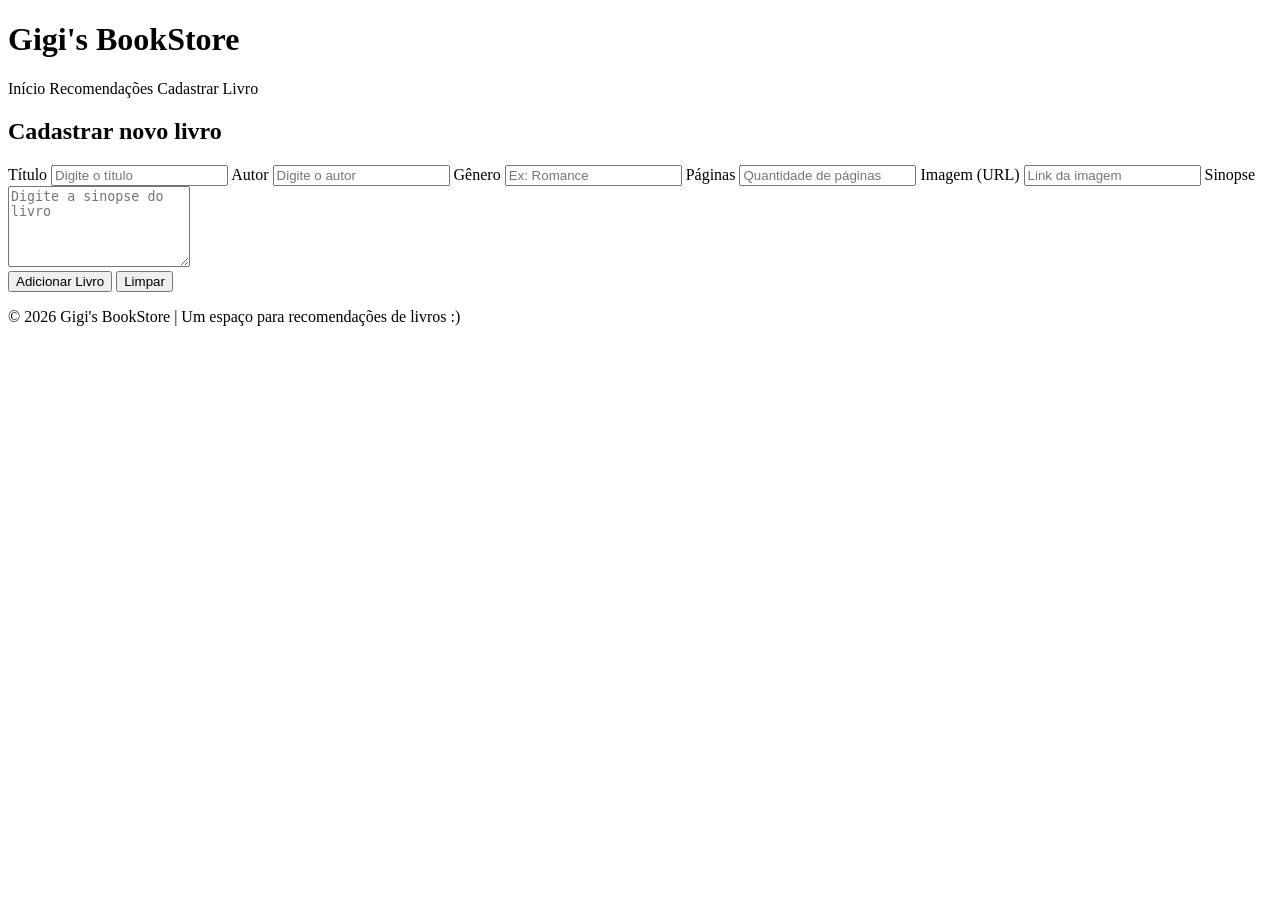
==== src/main/resources/templates/cadastro-livro.html @ e5c496eb "first commit" ====
<!doctype html>
<html lang="pt-br" xmlns:th="http://www.thymeleaf.org">
  <head>
    <meta charset="UTF-8" />
    <meta name="viewport" content="width=device-width, initial-scale=1.0" />
    <title>Cadastrar Livro</title>
    <link rel="stylesheet" th:href="@{/css/style.css}" />
  </head>

  <body>
    <header>
      <a th:href="@{/}">
        <h1>Gigi's BookStore</h1>
      </a>

      <nav>
        <a th:href="@{/}">Início</a>
        <a th:href="@{/livros}">Recomendações</a>
        <a th:href="@{/cadastro}">Cadastrar Livro</a>
      </nav>
    </header>

    <main class="form">
      <h2>Cadastrar novo livro</h2>

      <form th:action="@{/livro}" method="post" th:object="${livro}">
        <label>Título</label>
        <input type="text" th:field="*{titulo}" placeholder="Digite o título" />

        <label>Autor</label>
        <input type="text" th:field="*{autor}" placeholder="Digite o autor" />

        <label>Gênero</label>
        <input type="text" th:field="*{genero}" placeholder="Ex: Romance" />

        <label>Páginas</label>
        <input
          type="number"
          th:field="*{paginas}"
          placeholder="Quantidade de páginas"
        />

        <label>Imagem (URL)</label>
        <input type="text" th:field="*{imagem}" placeholder="Link da imagem" />

        <label>Sinopse</label>
        <textarea
          rows="5"
          th:field="*{sinopse}"
          placeholder="Digite a sinopse do livro"
        ></textarea>

        <div class="botoes-form">
          <button type="submit">Adicionar Livro</button>
          <button type="reset">Limpar</button>
        </div>
      </form>
    </main>

    <footer>
      <p>© 2026 Gigi's BookStore | Um espaço para recomendações de livros :)</p>
    </footer>
  </body>
</html>
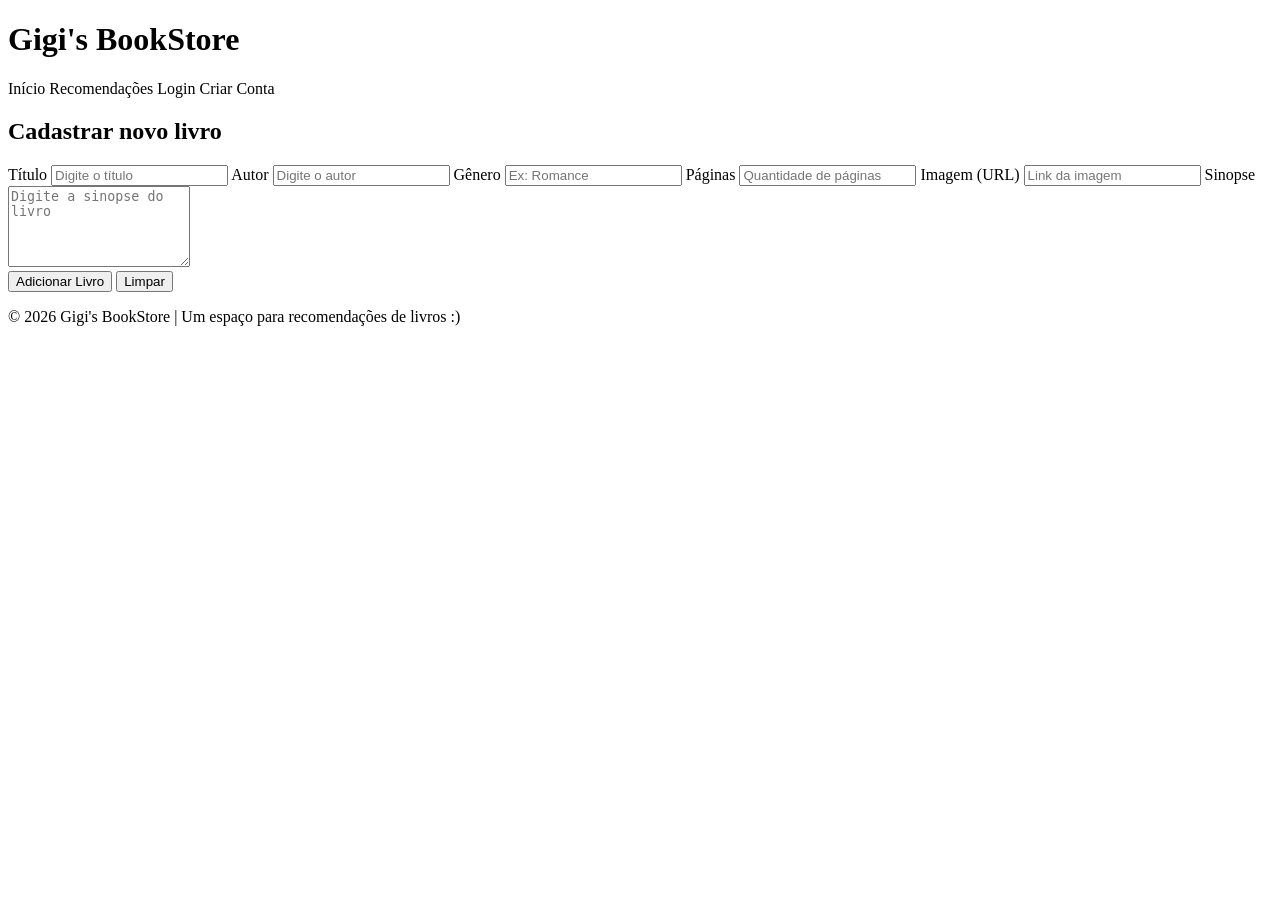
==== commit a6c1ed34: "Atualizações p2" ====
--- a/src/main/resources/templates/cadastro-livro.html
+++ b/src/main/resources/templates/cadastro-livro.html
@@ -16,7 +16,8 @@
       <nav>
         <a th:href="@{/}">Início</a>
         <a th:href="@{/livros}">Recomendações</a>
-        <a th:href="@{/cadastro}">Cadastrar Livro</a>
+        <a th:href="@{/login}">Login</a>        
+        <a th:href="@{/cadastro-usuario}"> Criar Conta </a>
       </nav>
     </header>
 
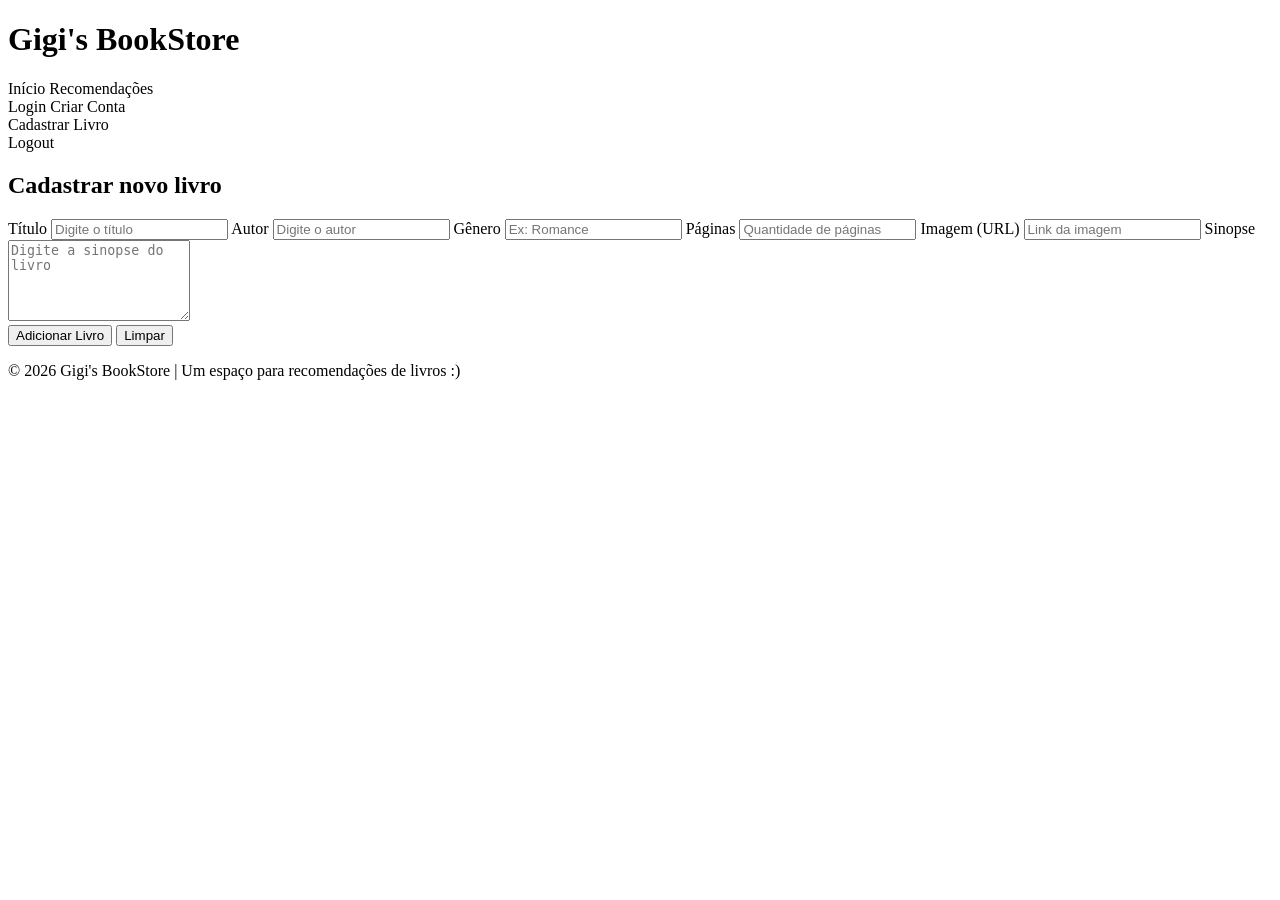
==== commit 717b1d28: "nova nav" ====
--- a/src/main/resources/templates/cadastro-livro.html
+++ b/src/main/resources/templates/cadastro-livro.html
@@ -1,5 +1,9 @@
 <!doctype html>
-<html lang="pt-br" xmlns:th="http://www.thymeleaf.org">
+<html
+  lang="pt-br"
+  xmlns:th="http://www.thymeleaf.org"
+  xmlns:sec="http://www.thymeleaf.org/extras/spring-security"
+>
   <head>
     <meta charset="UTF-8" />
     <meta name="viewport" content="width=device-width, initial-scale=1.0" />
@@ -12,12 +16,19 @@
       <a th:href="@{/}">
         <h1>Gigi's BookStore</h1>
       </a>
-
       <nav>
-        <a th:href="@{/}">Início</a>
-        <a th:href="@{/livros}">Recomendações</a>
-        <a th:href="@{/login}">Login</a>        
-        <a th:href="@{/cadastro-usuario}"> Criar Conta </a>
+        <a th:href="@{/}"> Início </a>
+        <a th:href="@{/livros}"> Recomendações </a>
+        <div sec:authorize="isAnonymous()">
+          <a th:href="@{/login}"> Login </a>
+          <a th:href="@{/cadastro-usuario}"> Criar Conta </a>
+        </div>
+        <div sec:authorize="hasRole('admin')">
+          <a th:href="@{/cadastro}"> Cadastrar Livro </a>
+        </div>
+        <div sec:authorize="isAuthenticated()">
+          <a th:href="@{/logout}"> Logout </a>
+        </div>
       </nav>
     </header>
 
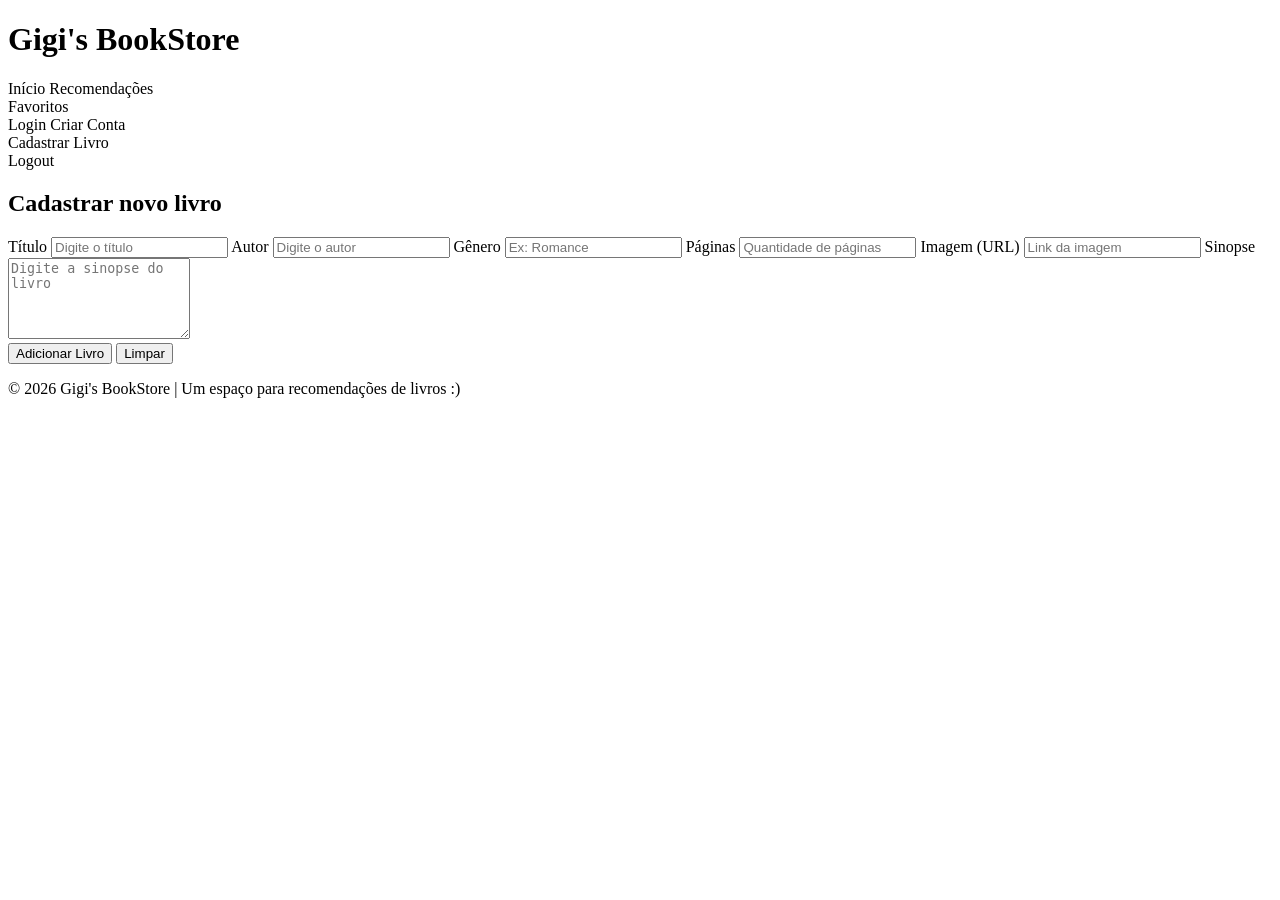
==== commit cc756df0: "add favoritos" ====
--- a/src/main/resources/templates/cadastro-livro.html
+++ b/src/main/resources/templates/cadastro-livro.html
@@ -19,6 +19,9 @@
       <nav>
         <a th:href="@{/}"> Início </a>
         <a th:href="@{/livros}"> Recomendações </a>
+        <div sec:authorize="isAuthenticated()">
+          <a th:href="@{/favoritos}"> Favoritos </a>
+        </div>
         <div sec:authorize="isAnonymous()">
           <a th:href="@{/login}"> Login </a>
           <a th:href="@{/cadastro-usuario}"> Criar Conta </a>
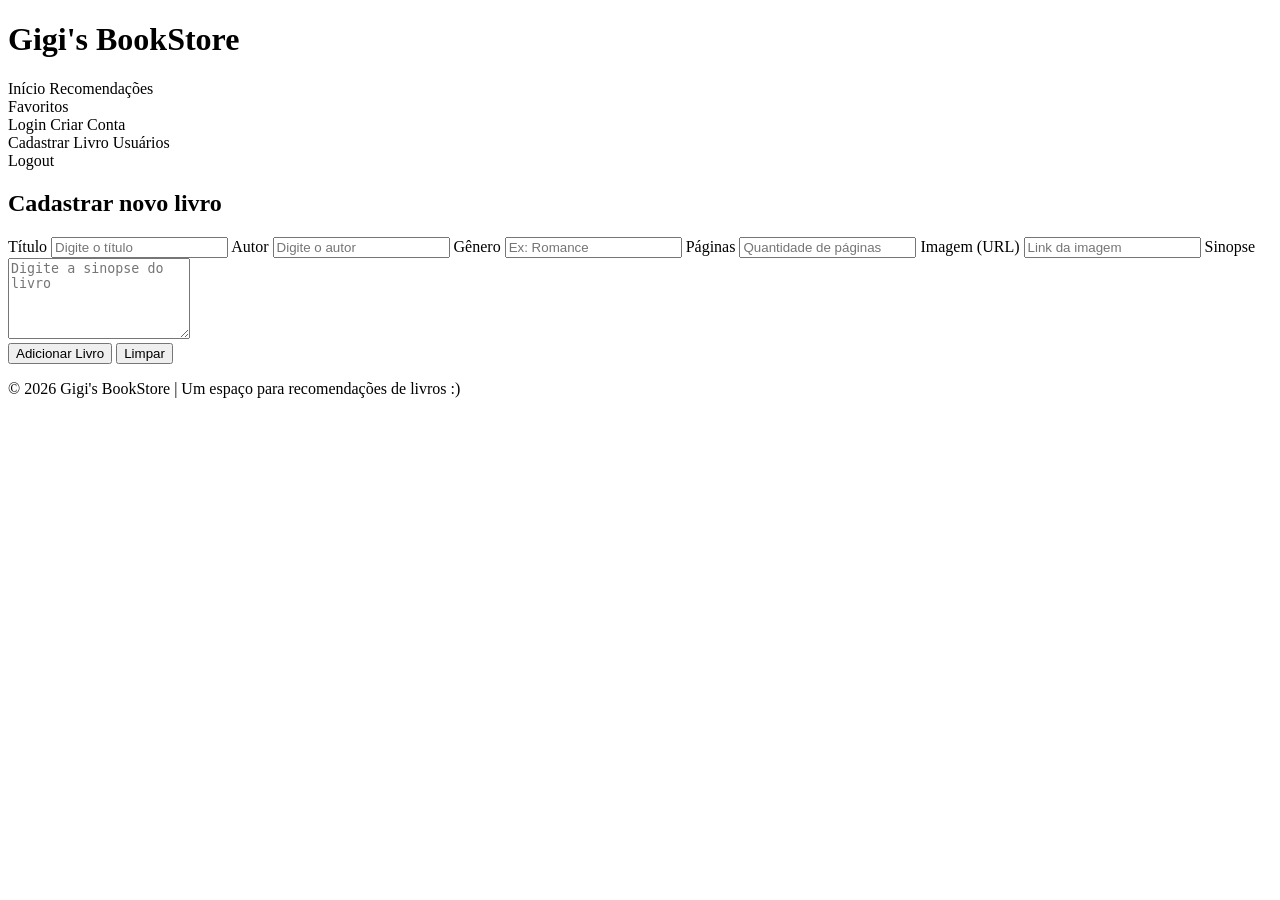
==== commit aceeec87: "Lista usuários no adm" ====
--- a/src/main/resources/templates/cadastro-livro.html
+++ b/src/main/resources/templates/cadastro-livro.html
@@ -28,6 +28,7 @@
         </div>
         <div sec:authorize="hasRole('admin')">
           <a th:href="@{/cadastro}"> Cadastrar Livro </a>
+          <a th:href="@{/usuarios}"> Usuários </a>
         </div>
         <div sec:authorize="isAuthenticated()">
           <a th:href="@{/logout}"> Logout </a>
